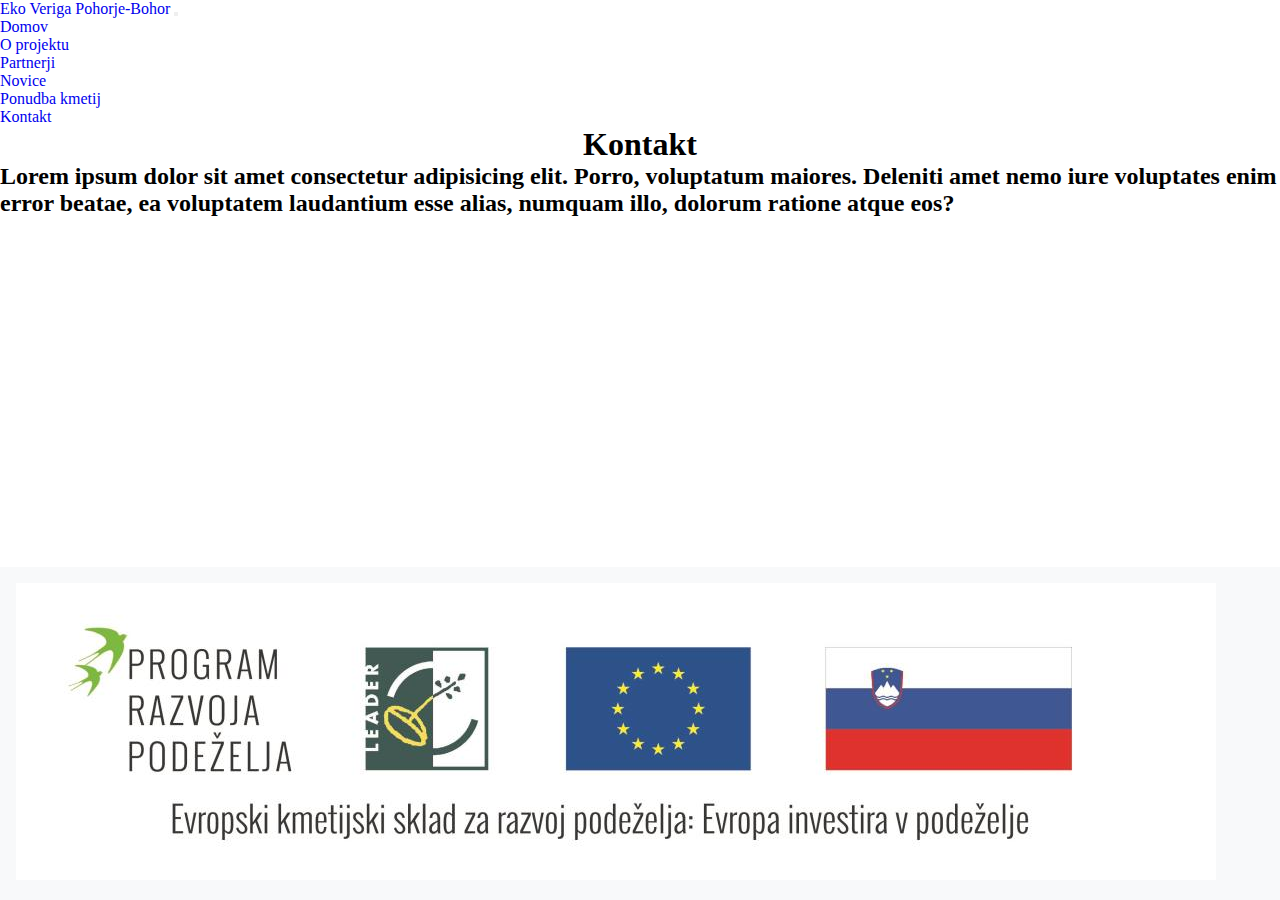
==== kontakt.html @ 2ca37af0 "first commit" ====
<!DOCTYPE html>
<html lang="en">
  <head>
    <meta charset="UTF-8" />
    <meta http-equiv="X-UA-Compatible" content="IE=edge" />
    <meta name="viewport" content="width=device-width, initial-scale=1.0" />
    <link rel="stylesheet" href="app.css" />
    <link rel="preconnect" href="https://fonts.googleapis.com" />
    <link rel="preconnect" href="https://fonts.gstatic.com" crossorigin />
    <link
      href="https://fonts.googleapis.com/css2?family=Poppins:wght@300;500;700&display=swap"
      rel="stylesheet"
    />
    <link
      href="https://cdn.jsdelivr.net/npm/bootstrap@5.2.0-beta1/dist/css/bootstrap.min.css"
      rel="stylesheet"
      integrity="sha384-0evHe/X+R7YkIZDRvuzKMRqM+OrBnVFBL6DOitfPri4tjfHxaWutUpFmBp4vmVor"
      crossorigin="anonymous"
    />
    <script
      src="https://cdn.jsdelivr.net/npm/bootstrap@5.2.0-beta1/dist/js/bootstrap.bundle.min.js"
      integrity="sha384-pprn3073KE6tl6bjs2QrFaJGz5/SUsLqktiwsUTF55Jfv3qYSDhgCecCxMW52nD2"
      crossorigin="anonymous"
    ></script>
    <title>EkoVerigaPohorje-Bohor</title>
    <style>
      body {
        background-image: url('Projekt6.jpeg');
        background-repeat: no-repeat;
        background-attachment: fixed;
        background-size: cover;
      }
    </style>
  </head>
  <body>
    <header>
      <nav class="navbar navbar-expand-lg bg-light">
        <div class="container-fluid">
          <a class="navbar-brand" href="#">Eko Veriga Pohorje-Bohor</a>
          <button
            class="navbar-toggler"
            type="button"
            data-bs-toggle="collapse"
            data-bs-target="#navbarNav"
            aria-controls="navbarNav"
            aria-expanded="false"
            aria-label="Toggle navigation"
          >
            <span class="navbar-toggler-icon"></span>
          </button>
          <div class="collapse navbar-collapse" id="navbarNav">
            <ul class="navbar-nav">
              <li class="nav-item">
                <a class="nav-link active" aria-current="page" href="index.html"
                  >Domov</a
                >
              </li>
              <li class="nav-item">
                <a class="nav-link" href="oprojektu.html">O projektu</a>
              </li>
              <li class="nav-item">
                <a class="nav-link" href="partnerji.html">Partnerji</a>
              </li>
              <li class="nav-item">
                <a class="nav-link" href="novice.html">Novice</a>
              </li>
              <li class="nav-item">
                <a class="nav-link" href="ponudba.html">Ponudba kmetij</a>
              </li>
              <li class="nav-item">
                <a class="nav-link" href="kontakt.html">Kontakt</a>
              </li>
            </ul>
          </div>
        </div>
      </nav>
    </header>
    <main>
        <h1>Kontakt</h1>
        <H2> Lorem ipsum dolor sit amet consectetur adipisicing elit. Porro, voluptatum maiores. Deleniti amet nemo iure voluptates enim error beatae, ea voluptatem laudantium esse alias, numquam illo, dolorum ratione atque eos?</H2>
    </main>

   

    <footer>
        <div class="container-fluid bg-light">
            <div class="row">
            <div class="col-sm-4">
                
                <img src="EULogotipi.jpeg" alt="">
            </div>
            <!-- <div class="col-md-4">
                <h3>Kontakt</h3>
                <p>
                Lorem ipsum dolor sit amet consectetur adipisicing elit. Placeat
                nemo voluptatum quam esse fugiat aliquid animi cum natus illo,
                odit odio, asperiores deserunt tenetur, temporibus eveniet
                architecto excepturi quae deleniti?
                </p>
            </div>
            <div class="col-md-4">
                <h3>Kontakt</h3>
                <p>
                Lorem ipsum dolor sit amet consectetur adipisicing elit. Placeat
                nemo voluptatum quam esse fugiat aliquid animi cum natus illo,
                odit odio, asperiores deserunt tenetur, temporibus eveniet
                architecto excepturi quae deleniti?
                </p>
            </div> -->
        </div>
    </footer>
  </body>
</html>
---- app.css ----
*{

    margin: 0;
    padding: 0;
    list-style: none;
    text-decoration: none;

}

html, body {
    height: 100%;
} 

body {
    display: flex;
    flex-direction: column;
    min-height: 100vh;

}

h1 {
    text-align: center;
}

main {
    flex-grow: 1;
}

footer {
    display: flex;
    padding: 1rem;
    text-align: center;
    background-color: #f8f9fa;
    color: #343a40;
    heigh: 100px;
}
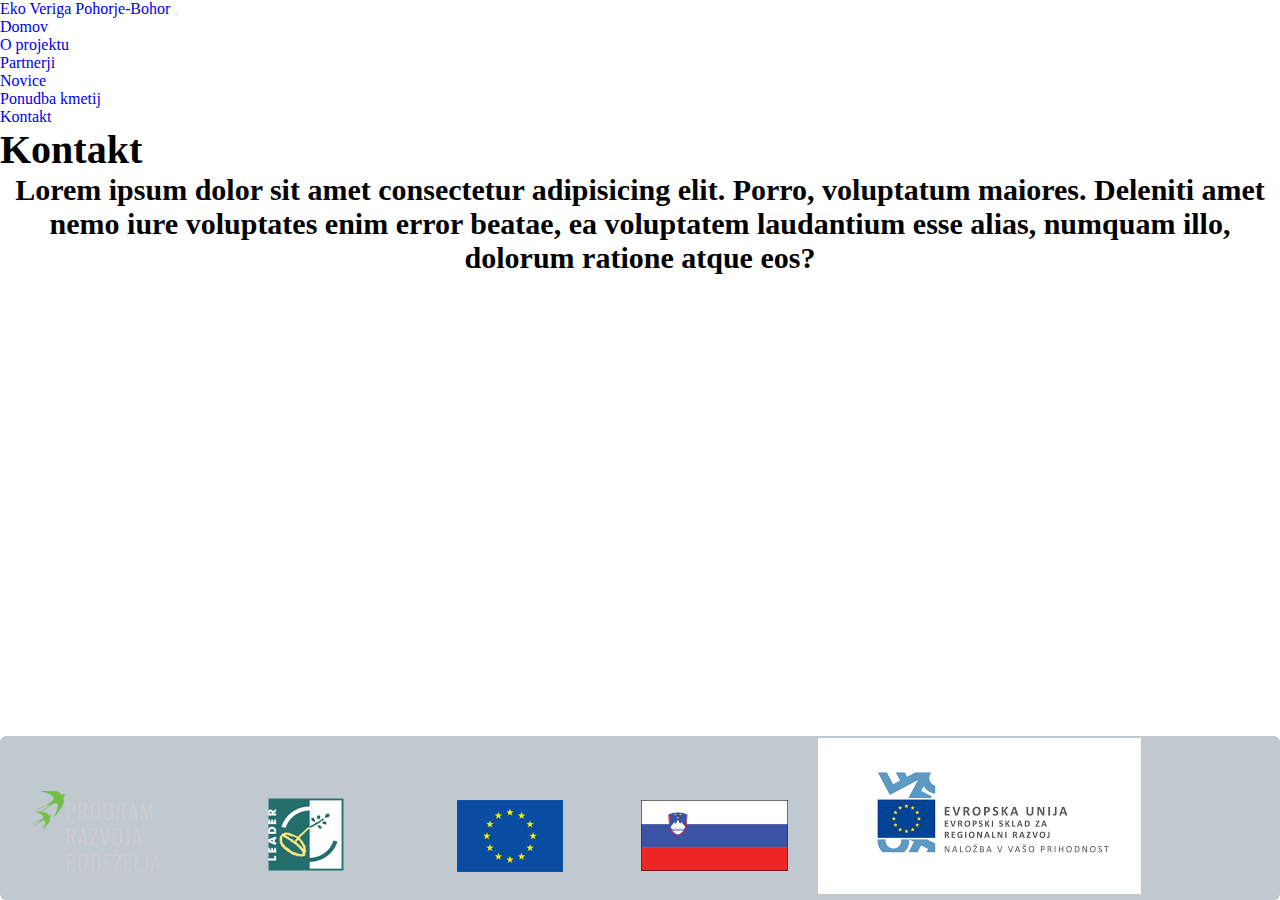
==== commit 8f99366c: "Added main content and two html files" ====
--- a/kontakt.html
+++ b/kontakt.html
@@ -76,38 +76,32 @@
       </nav>
     </header>
     <main>
+      <div class="container">
         <h1>Kontakt</h1>
-        <H2> Lorem ipsum dolor sit amet consectetur adipisicing elit. Porro, voluptatum maiores. Deleniti amet nemo iure voluptates enim error beatae, ea voluptatem laudantium esse alias, numquam illo, dolorum ratione atque eos?</H2>
+        <h2>
+          Lorem ipsum dolor sit amet consectetur adipisicing elit. Porro,
+          voluptatum maiores. Deleniti amet nemo iure voluptates enim error
+          beatae, ea voluptatem laudantium esse alias, numquam illo, dolorum
+          ratione atque eos?
+        </h2>
+      </div>
     </main>
 
-   
-
     <footer>
-        <div class="container-fluid bg-light">
-            <div class="row">
-            <div class="col-sm-4">
-                
-                <img src="EULogotipi.jpeg" alt="">
-            </div>
-            <!-- <div class="col-md-4">
-                <h3>Kontakt</h3>
-                <p>
-                Lorem ipsum dolor sit amet consectetur adipisicing elit. Placeat
-                nemo voluptatum quam esse fugiat aliquid animi cum natus illo,
-                odit odio, asperiores deserunt tenetur, temporibus eveniet
-                architecto excepturi quae deleniti?
-                </p>
-            </div>
-            <div class="col-md-4">
-                <h3>Kontakt</h3>
-                <p>
-                Lorem ipsum dolor sit amet consectetur adipisicing elit. Placeat
-                nemo voluptatum quam esse fugiat aliquid animi cum natus illo,
-                odit odio, asperiores deserunt tenetur, temporibus eveniet
-                architecto excepturi quae deleniti?
-                </p>
-            </div> -->
+      <div class="container-fluid bg-light">
+        <div class="row">
+          <div class="row-md-4">
+            <!-- <img src="LAS_EKP_komplet.png" alt="" /> -->
+            <img src="prp2.png" alt="" />
+            <img src="leader-1 (1).png" alt="" />
+            <img src="eu-1 (1).png" alt="" />
+            <img src="slo-1.png" alt="" />
+            <img src="regionalni razvoj logotip.png" alt="" />
+          </div>
+          <div class="col-md-4"></div>
+          <div class="col-md-4"></div>
         </div>
+      </div>
     </footer>
   </body>
 </html>
--- a/app.css
+++ b/app.css
@@ -18,20 +18,39 @@
 
 }
 
-h1 {
+.container {
+    display: flex;
+    flex-direction: column;
+    text-align: justify;
+    margin: auto;
+    font-size: 20px;
+    justify-content: center;
+    width: 100%;
+    height: 100%;
+    box-sizing: border-box;
+    border-radius: 6px;
+    background: rgba(255,255,255,0.6);
+    /* overflow: auto; */
+}
+
+h2 {
     text-align: center;
 }
 
 main {
-    flex-grow: 1;
+    flex-grow: auto;
 }
 
 footer {
     display: flex;
-    padding: 1rem;
+    padding: 2px;
+    border-radius: 6px;
     text-align: center;
-    background-color: #f8f9fa;
+    background-color: #c0c8d0;
     color: #343a40;
-    heigh: 100px;
+    heigh: 70px;
+    margin-top: auto;
+    flex-grow: 0;
+    flex-shrink: 0;
 }
 
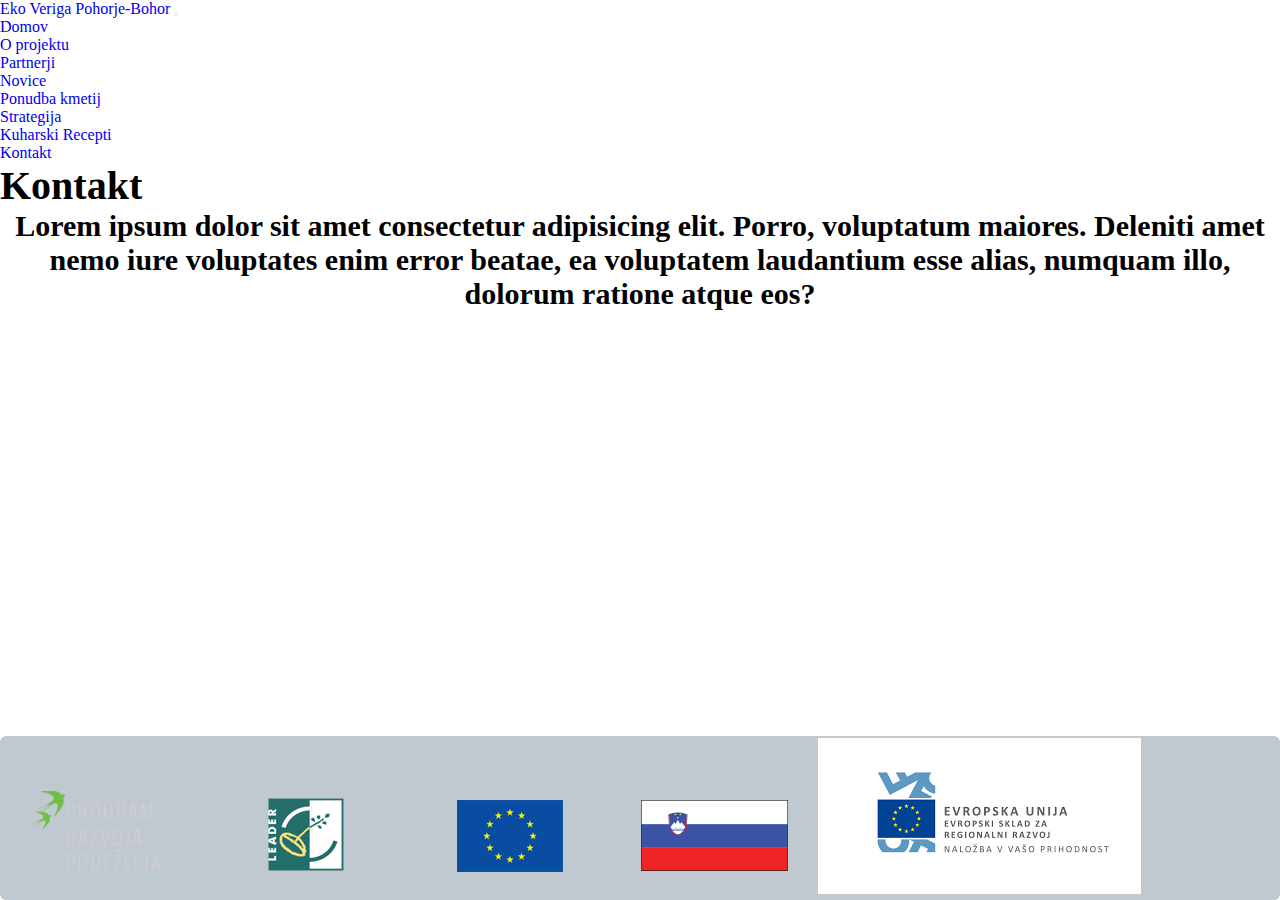
==== commit dac3108f: "Added some more content" ====
--- a/kontakt.html
+++ b/kontakt.html
@@ -68,6 +68,12 @@
                 <a class="nav-link" href="ponudba.html">Ponudba kmetij</a>
               </li>
               <li class="nav-item">
+                <a class="nav-link" href="strategija.html">Strategija</a>
+              </li>
+              <li class="nav-item">
+                <a class="nav-link" href="recepti.html">Kuharski Recepti</a>
+              </li>
+              <li class="nav-item">
                 <a class="nav-link" href="kontakt.html">Kontakt</a>
               </li>
             </ul>
--- a/app.css
+++ b/app.css
@@ -29,7 +29,7 @@
     height: 100%;
     box-sizing: border-box;
     border-radius: 6px;
-    background: rgba(255,255,255,0.6);
+    background: rgba(255,255,255,0.5);
     /* overflow: auto; */
 }
 
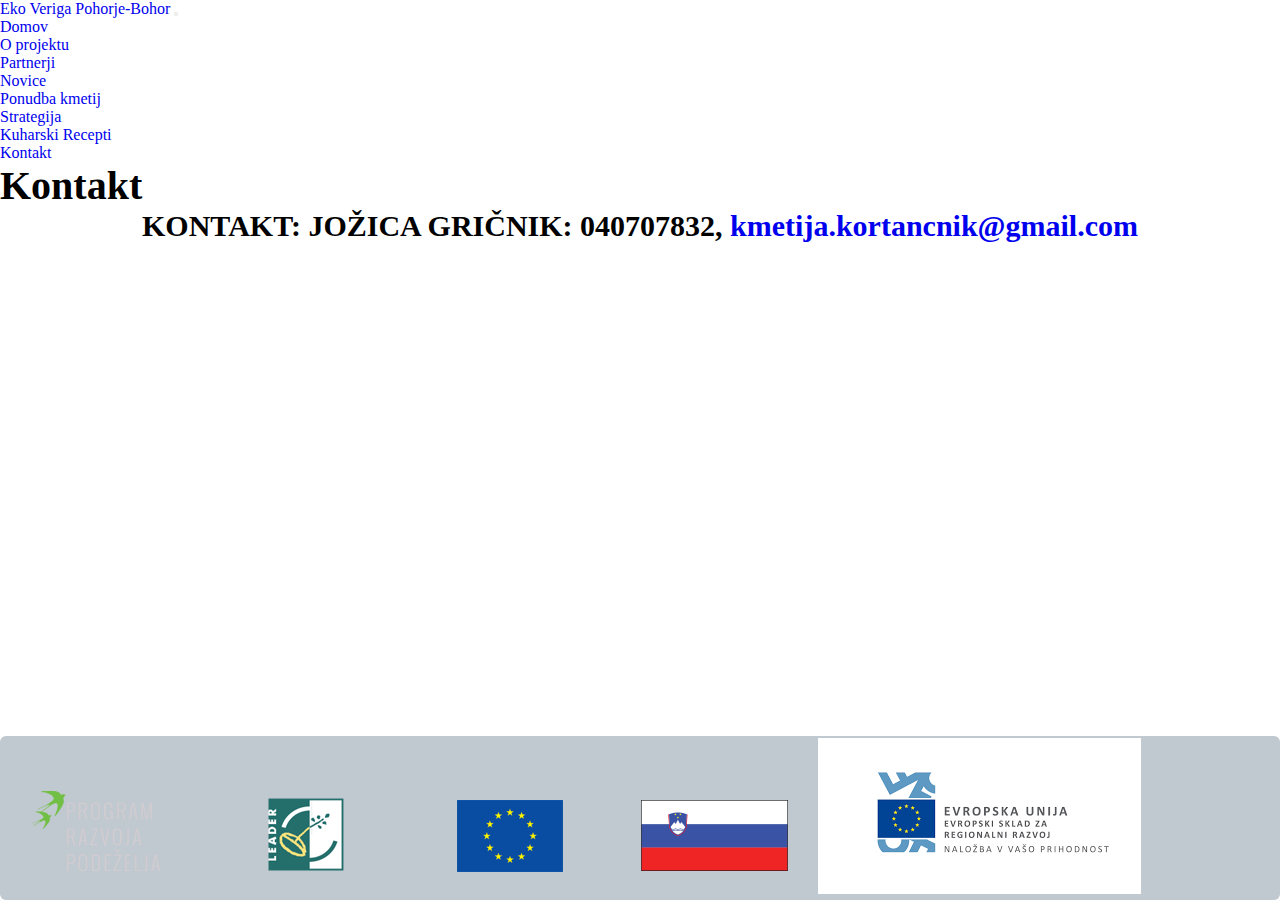
==== commit f5c204af: "Added Ponudba Kmetij as a placeholder, not a final version" ====
--- a/kontakt.html
+++ b/kontakt.html
@@ -85,10 +85,10 @@
       <div class="container">
         <h1>Kontakt</h1>
         <h2>
-          Lorem ipsum dolor sit amet consectetur adipisicing elit. Porro,
-          voluptatum maiores. Deleniti amet nemo iure voluptates enim error
-          beatae, ea voluptatem laudantium esse alias, numquam illo, dolorum
-          ratione atque eos?
+          KONTAKT: JOŽICA GRIČNIK: 040707832,
+          <a href="mailto: kmetija.kortancnik@gmail.com "
+            >kmetija.kortancnik@gmail.com</a
+          >
         </h2>
       </div>
     </main>
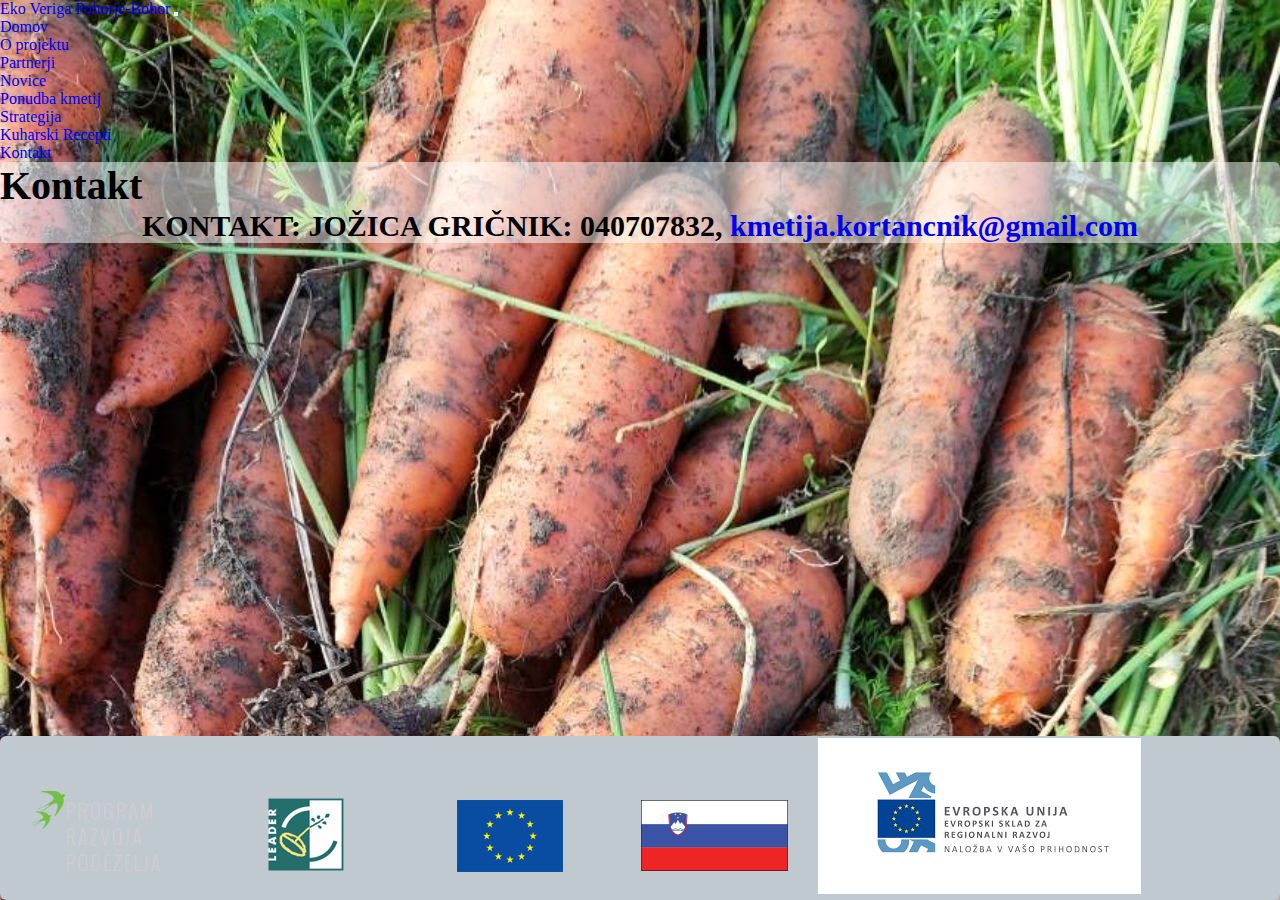
==== commit bd42c048: "kontakt jpeg fix" ====
--- a/kontakt.html
+++ b/kontakt.html
@@ -25,7 +25,7 @@
     <title>EkoVerigaPohorje-Bohor</title>
     <style>
       body {
-        background-image: url('Projekt6.jpeg');
+        background-image: url('Projekt6.JPEG');
         background-repeat: no-repeat;
         background-attachment: fixed;
         background-size: cover;
--- a/app.css
+++ b/app.css
@@ -48,9 +48,10 @@
     text-align: center;
     background-color: #c0c8d0;
     color: #343a40;
-    heigh: 70px;
     margin-top: auto;
     flex-grow: 0;
     flex-shrink: 0;
+
 }
 
+.carousel-inner > .carousel-item > img{ margin:auto; }
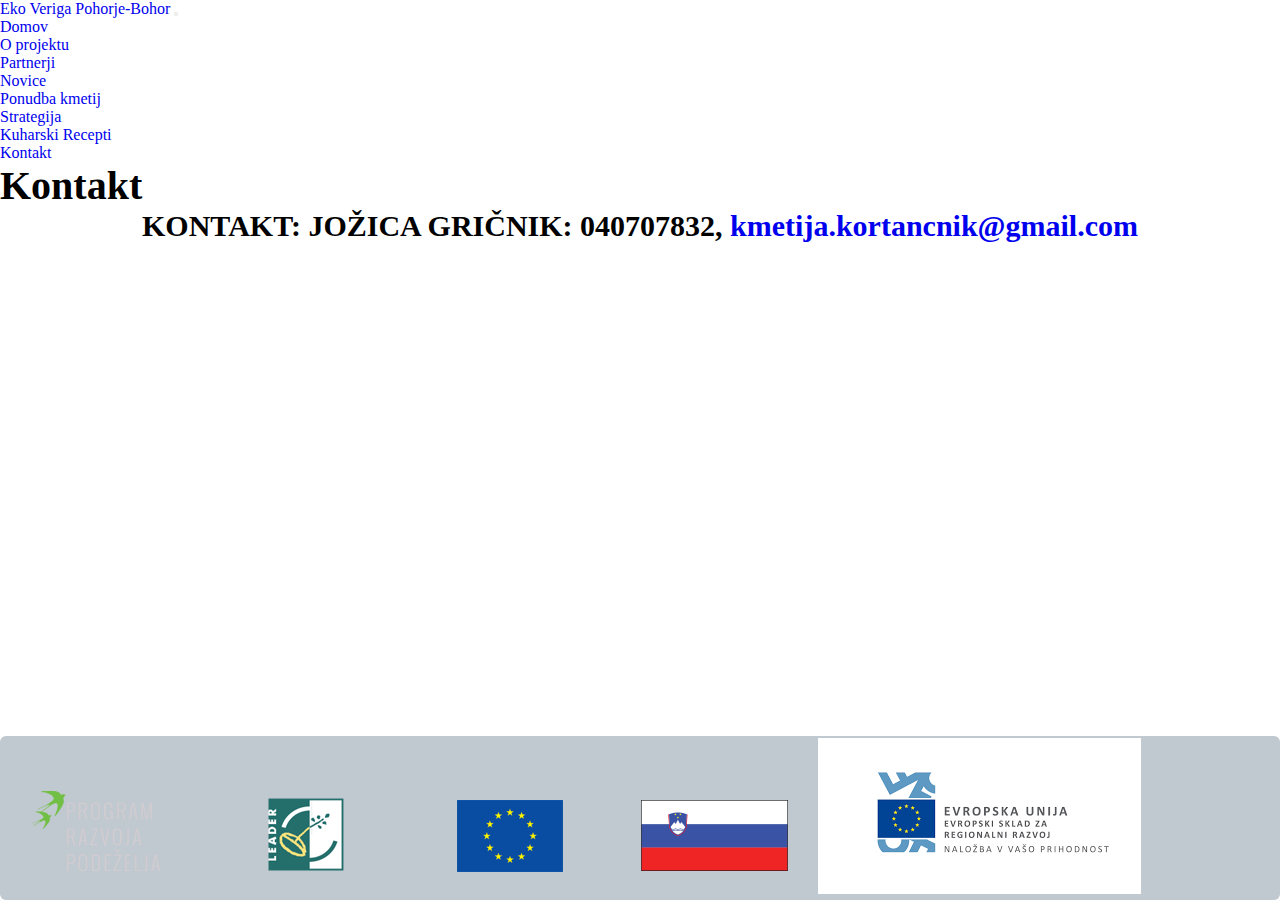
==== commit 1d3fdb12: "jpegs fixed" ====
--- a/kontakt.html
+++ b/kontakt.html
@@ -25,7 +25,7 @@
     <title>EkoVerigaPohorje-Bohor</title>
     <style>
       body {
-        background-image: url('Projekt6.JPEG');
+        background-image: url('Projekt6.jpeg');
         background-repeat: no-repeat;
         background-attachment: fixed;
         background-size: cover;
